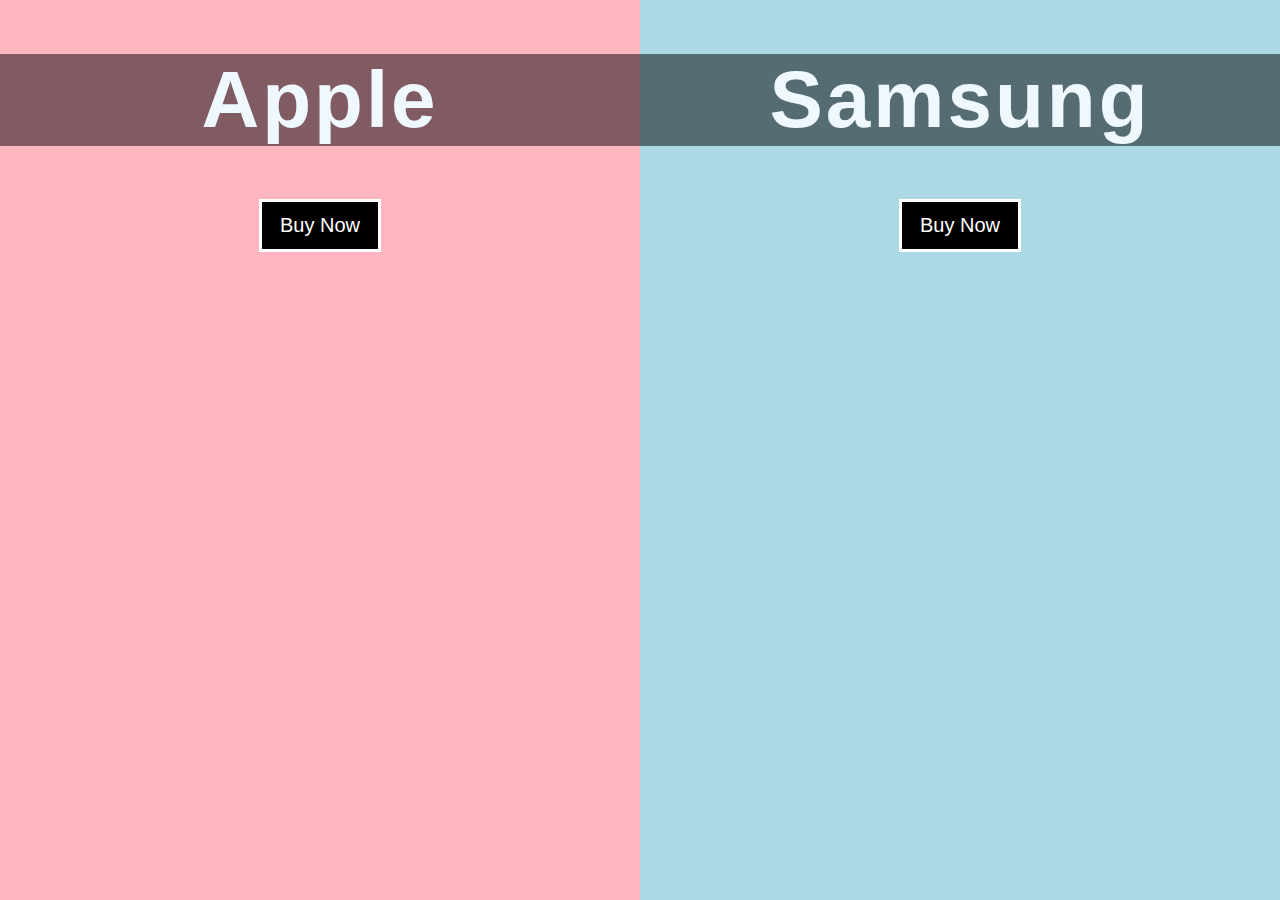
==== Double-landing-page/index.html @ 383ae73b "first JavaScript projects" ====
<!DOCTYPE html>
<html lang="en">
<head>
    <meta charset="UTF-8">
    <meta name="viewport" content="width=device-width, initial-scale=1.0">
    <title>Shirali||Double-landing-page</title>
    <link rel="stylesheet" href="./style.css">
</head>
<body>
    <div class="container">
        <div class="split left">
            <h1>Apple</h1>
            <button class="btn">Buy Now</button>
        </div>

        <div class="split right">
            <h1>Samsung</h1>
            <button class="btn">Buy Now</button>
        </div>
    </div>
</body>
</html>
---- Double-landing-page/style.css ----
body {
    margin: 0;
    display: flex;
    justify-content: center;
    height: 100vh;
    align-items: center;
    text-align: center;
    font-family: Impact, Haettenschweiler, 'Arial Narrow Bold', sans-serif;
}

h1 {
    font-size: 80px;
    color: aliceblue;
    backdrop-filter: brightness(0.5);
    letter-spacing: 3px;
}

.btn {
    background-color: black;
    color: white;
    border: 3px solid;
    padding: 12px 18px;
    font-size: 20px;
    cursor: pointer;
    transition: 0.8s ease-in-out;
}

.btn:hover {
    background-color: white;
    color: black;
}

.split {
    width: 50%;
    height: 100%;
    top: 0;
}

.split.left {
    left: 0;
    position: absolute;
    background-color: lightpink;
}

.split.right {
    right: 0;
    position: absolute;
    background-color: lightblue;
}
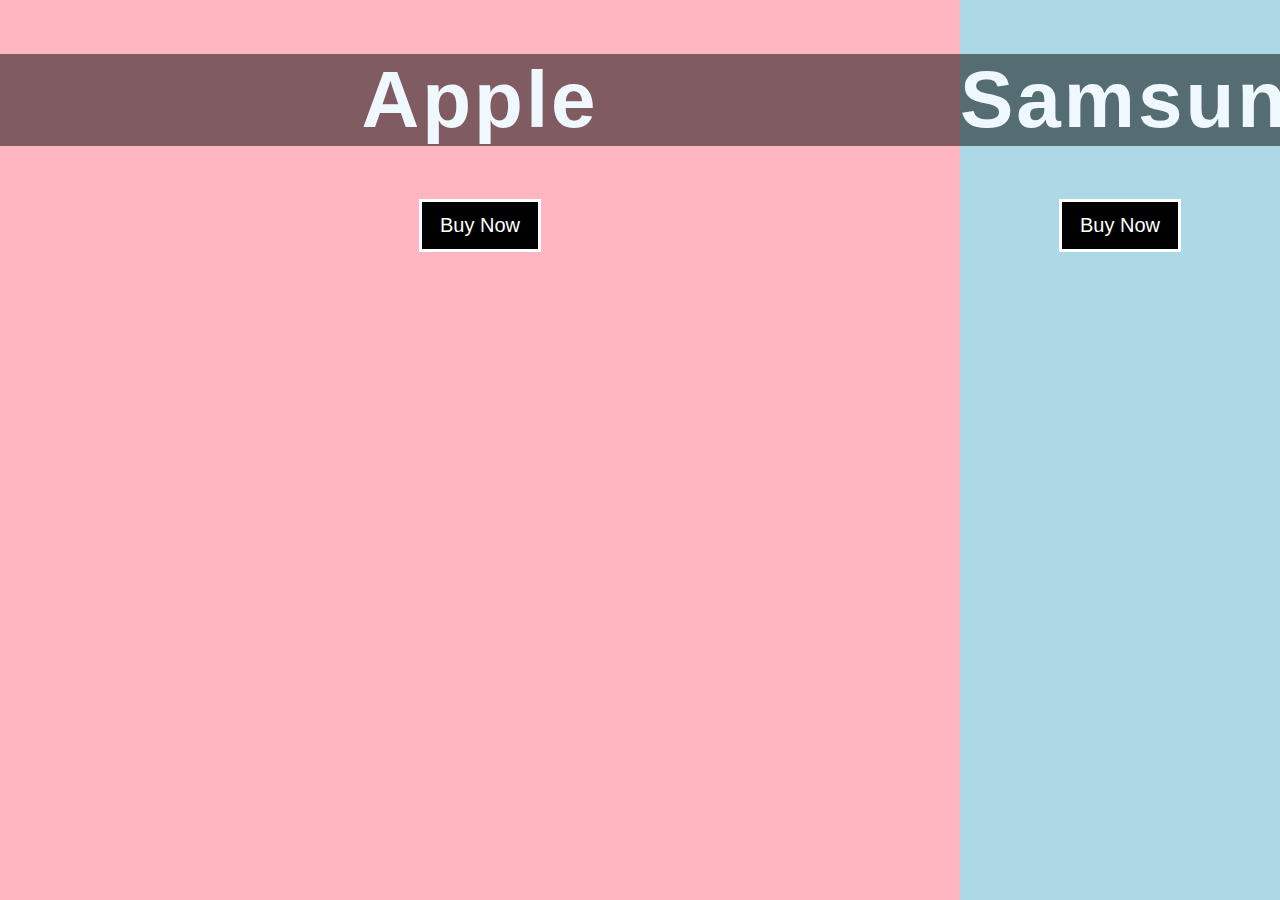
==== commit a1f1537c: "update projects" ====
--- a/Double-landing-page/index.html
+++ b/Double-landing-page/index.html
@@ -18,5 +18,7 @@
             <button class="btn">Buy Now</button>
         </div>
     </div>
+
+    <script src="./index.js"></script>
 </body>
 </html>--- a/Double-landing-page/style.css
+++ b/Double-landing-page/style.css
@@ -22,7 +22,8 @@
     padding: 12px 18px;
     font-size: 20px;
     cursor: pointer;
-    transition: 0.8s ease-in-out;
+    transition: 0.5s ease-in-out;
+    white-space: nowrap;
 }
 
 .btn:hover {
@@ -34,16 +35,42 @@
     width: 50%;
     height: 100%;
     top: 0;
+    overflow: hidden;
 }
 
 .split.left {
     left: 0;
     position: absolute;
     background-color: lightpink;
+    background-image: url("https://www.apple.com/newsroom/images/product/iphone/standard/Apple_iphone13_hero_09142021_inline.jpg.large.jpg");
+    background-size: cover;
+
 }
 
 .split.right {
     right: 0;
     position: absolute;
     background-color: lightblue;
+    background-image: url("https://m.media-amazon.com/images/I/81pZEYcHE1L._AC_SX679_.jpg");
+    background-size: cover;
 }
+
+.active-right .left {
+    width: 25%;
+}
+
+.active-right .right {
+    width: 75%;
+}
+
+.active-left .left {
+    width: 75%;
+}
+
+.active-left .right {
+    width: 25%;
+}
+
+.left , .right {
+    transition: width 2s ease-in-out;
+}